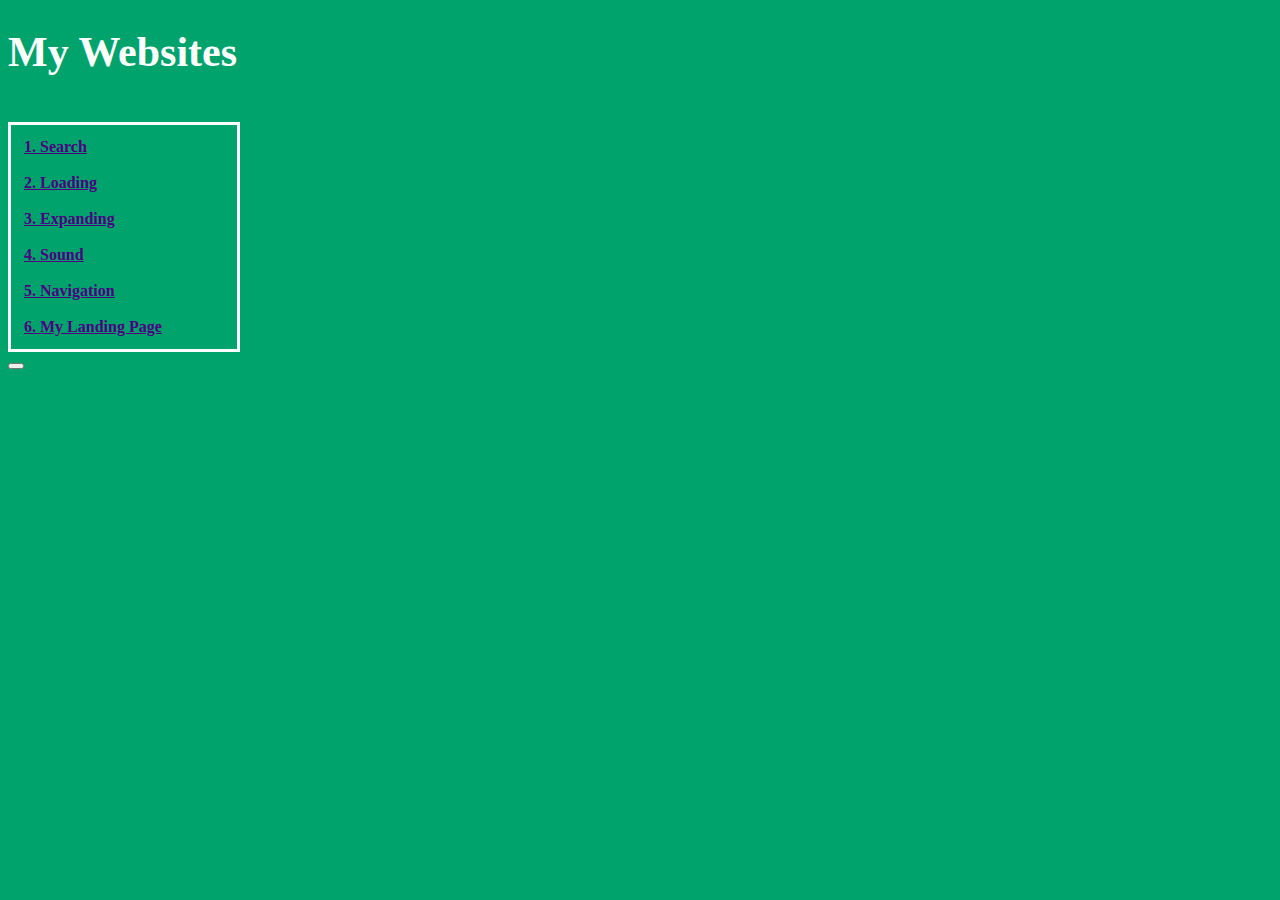
==== index.html @ 3d1531ec "Wed, Mar 13, 2024, 9:00 AM -07:00" ====
<!DOCTYPE html>
<html lang="en">

    <head>
        <title>Cardin's Website</title>
        <link rel="stylesheet" href="css/index.css">
    </head>

    <body>
        <h1>My Websites</h1>
        <br>
        <div class="border">
        <a href="search.html">1. Search</a>
        <br>
        <br>
        <a href="loading.html">2. Loading</a>
        <br>
        <br>
        <a href="expanding.html">3. Expanding</a>
        <br>
        <br>
        <a href="sound.html">4. Sound</a>
        <br>
        <br>
        <a href="navigation.html">5. Navigation</a>
        <br>
        <br>
        <a href="landing.html">6. My Landing Page</a>
    </div>

    <button></button>
    </body>

</html>
---- css/index.css ----
body {
    background-color: #00A36C;
}

.border {
    border: 3px solid white;
    max-width: 200px;
    padding: 13px;
}

a {
    color: indigo;
    font-weight: bold;
}

h1 {
    color: white;
    font-weight: bold;
    font-size: 42px;
}
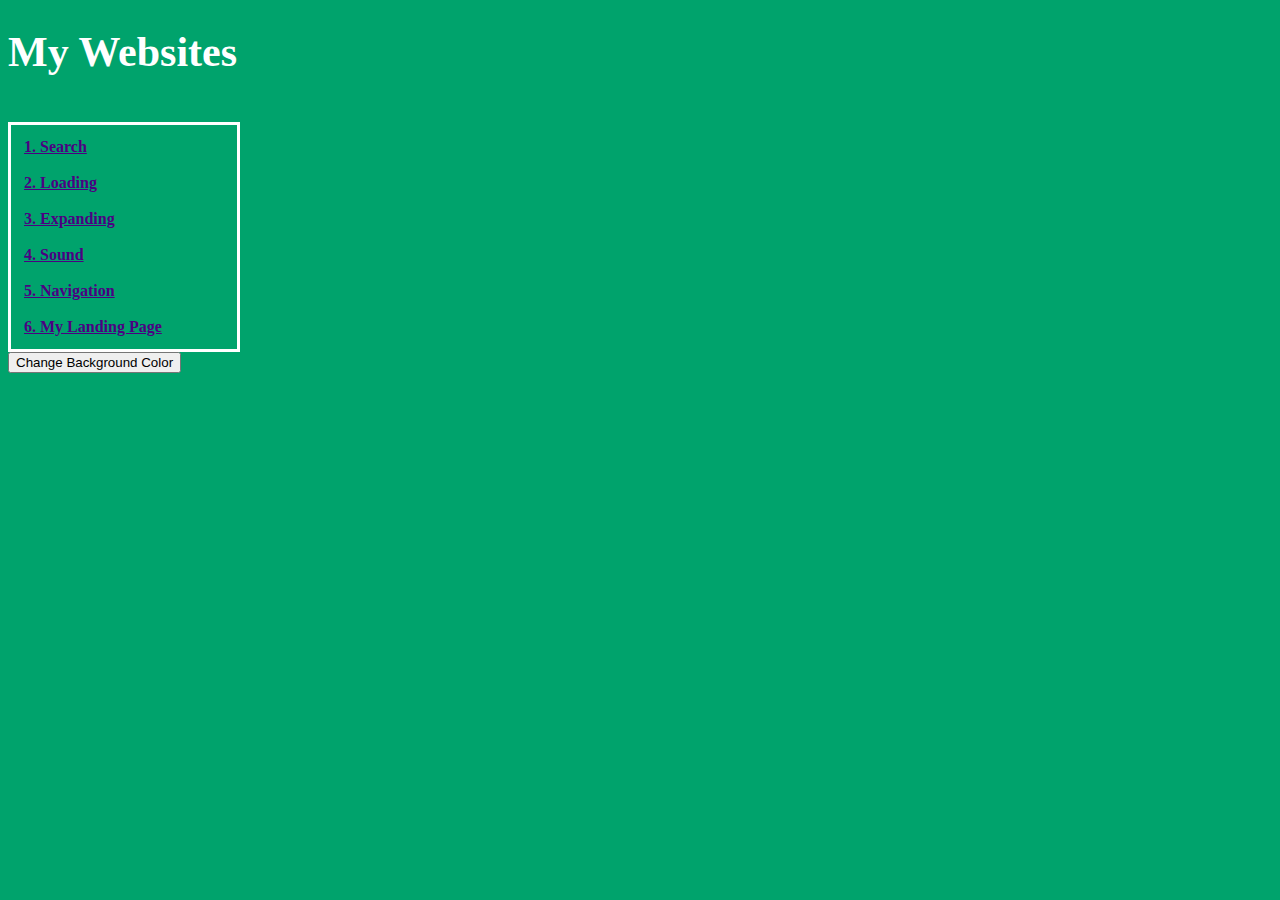
==== commit 1e4572ef: "Wed, Mar 13, 2024, 9:02 AM -07:00" ====
--- a/index.html
+++ b/index.html
@@ -28,7 +28,8 @@
         <a href="landing.html">6. My Landing Page</a>
     </div>
 
-    <button></button>
+    <button type="button">Change Background Color</button>
+
     </body>
 
 </html>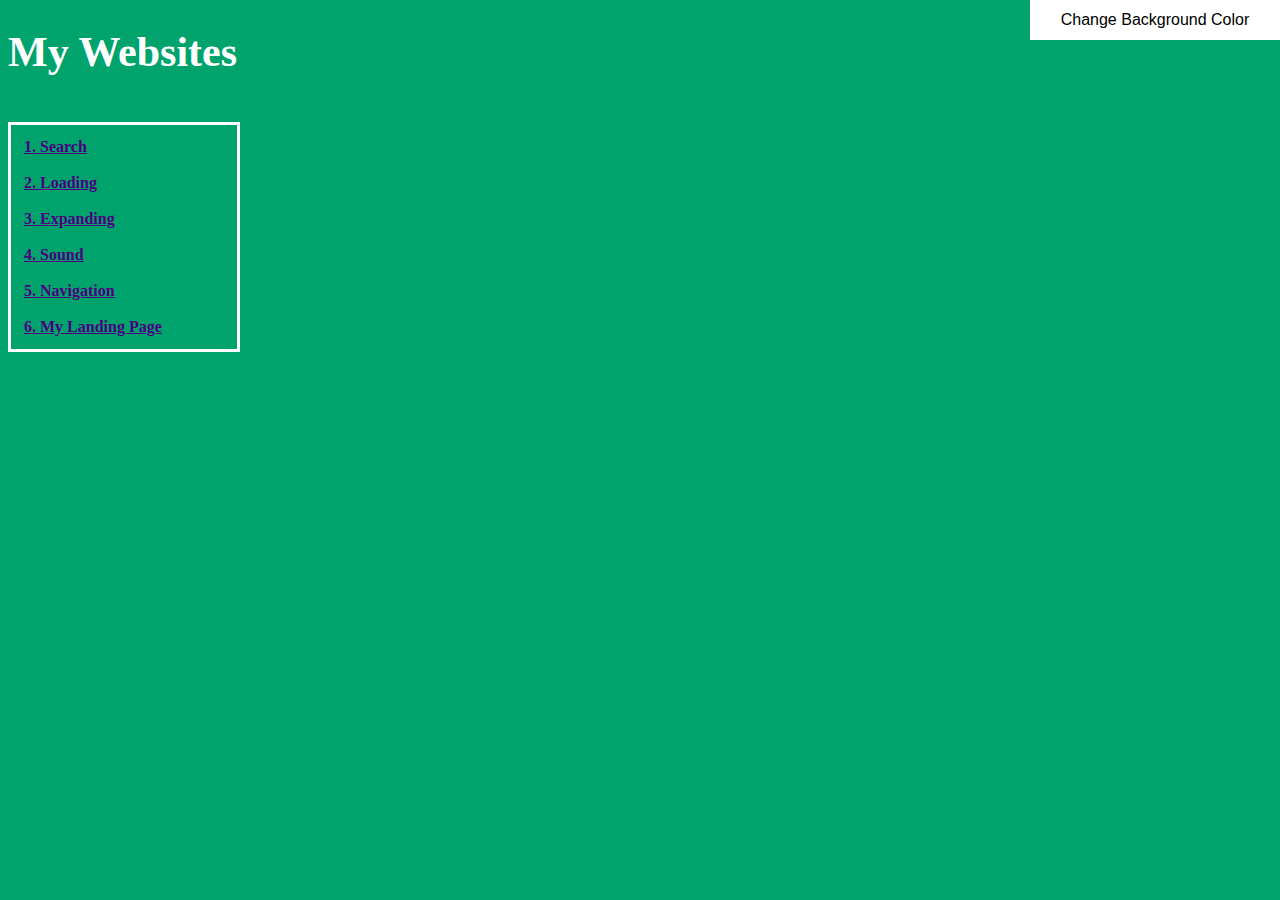
==== commit 2eead5ad: "Wed, Mar 13, 2024, 9:08 AM -07:00" ====
--- a/index.html
+++ b/index.html
@@ -28,7 +28,7 @@
         <a href="landing.html">6. My Landing Page</a>
     </div>
 
-    <button type="button">Change Background Color</button>
+    <button class="btn">Change Background Color</button>
 
     </body>
 
--- a/css/index.css
+++ b/css/index.css
@@ -17,4 +17,15 @@
     color: white;
     font-weight: bold;
     font-size: 42px;
+}
+
+.btn {
+    position: absolute;
+    top: 0px;
+    right: 0px;
+    font-size: 16px;
+    background-color: white;
+    border: 0;
+    height: 40px;
+    width: 250px;
 }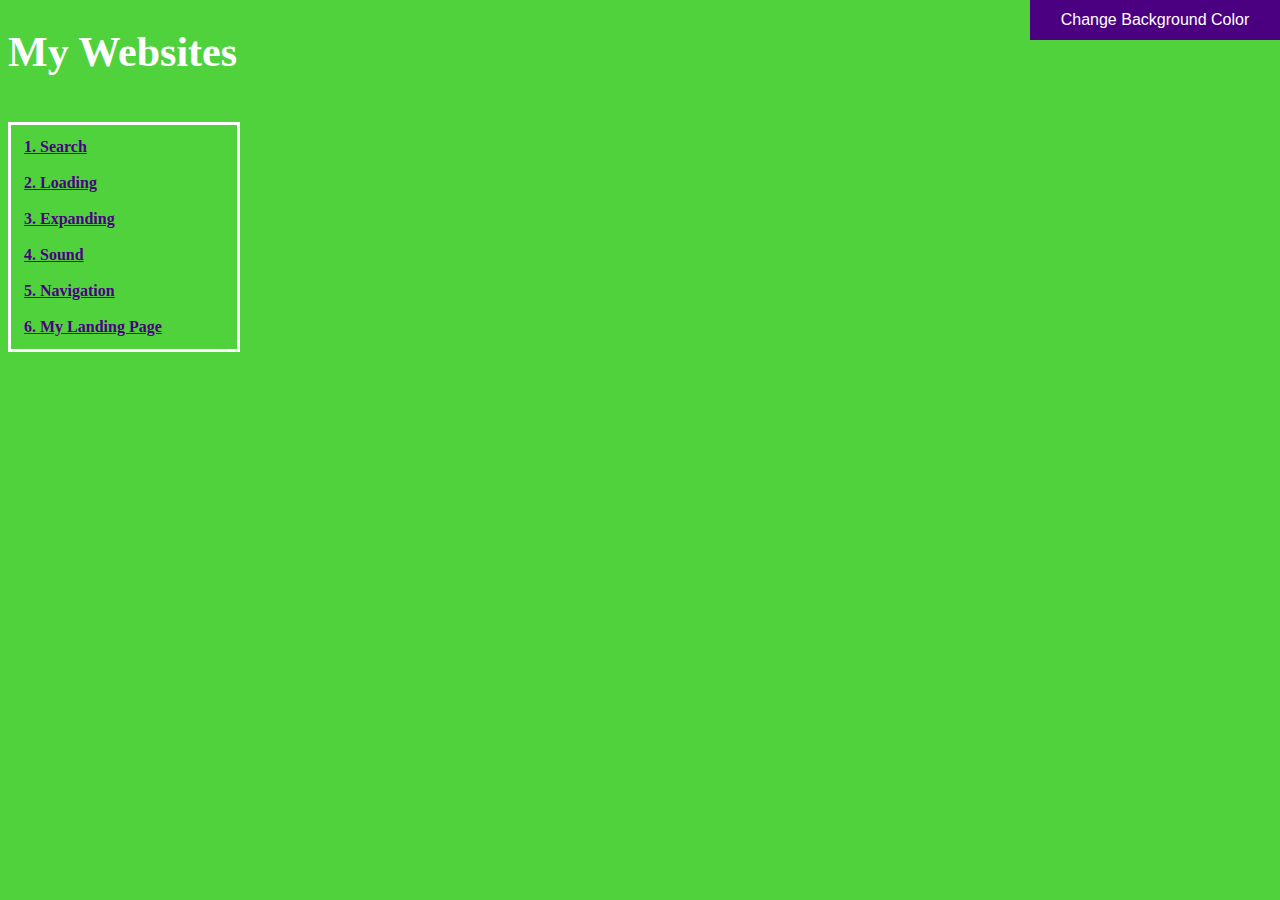
==== commit f3509d3a: "Wed, Mar 13, 2024, 9:18 AM -07:00" ====
--- a/index.html
+++ b/index.html
@@ -31,5 +31,5 @@
     <button class="btn">Change Background Color</button>
 
     </body>
-
+    <script src="js/index.js"></script>
 </html>--- a/css/index.css
+++ b/css/index.css
@@ -24,8 +24,10 @@
     top: 0px;
     right: 0px;
     font-size: 16px;
-    background-color: white;
+    color: white;
+    background-color: indigo;
     border: 0;
     height: 40px;
     width: 250px;
+    padding: 10px;
 }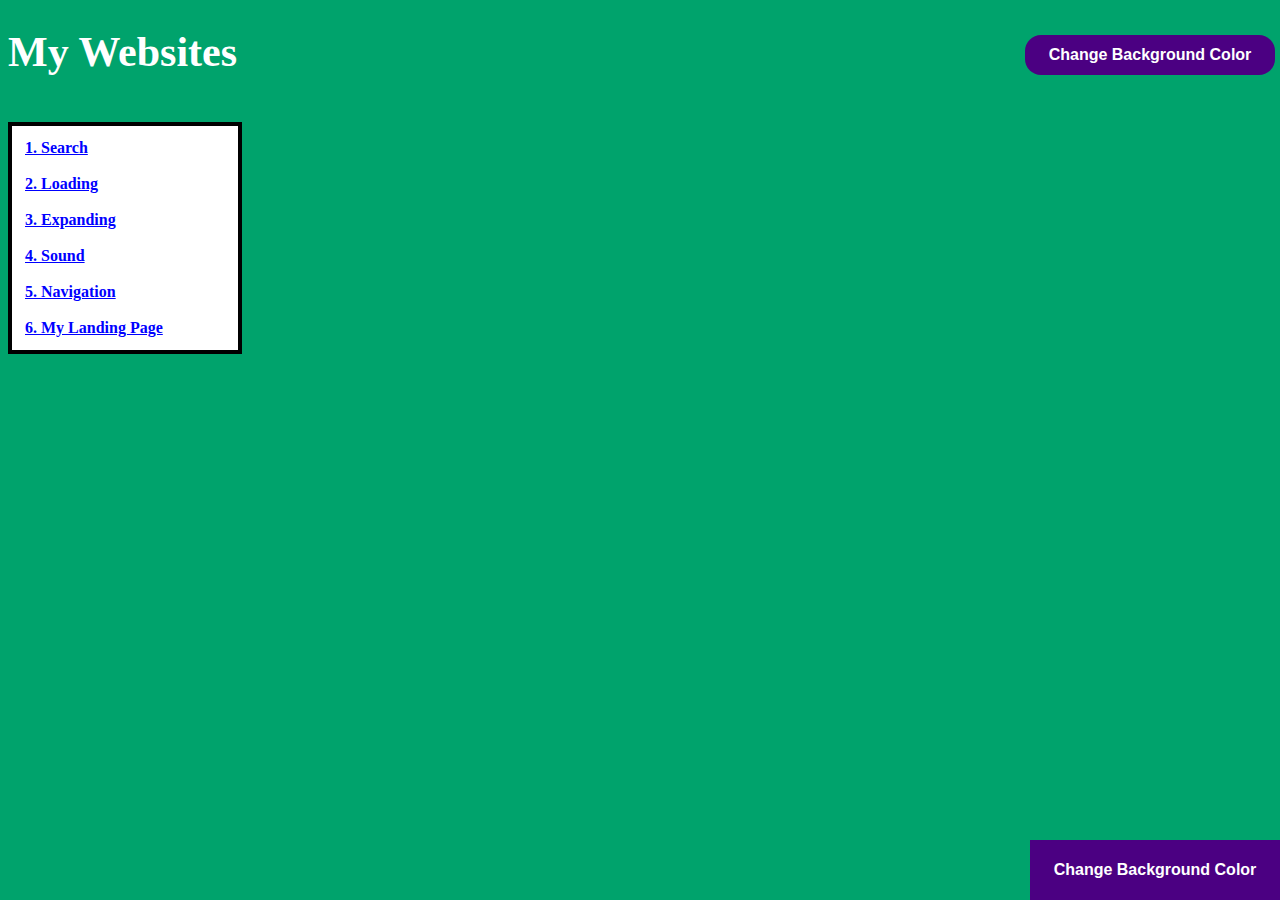
==== commit 8bab392c: "Wed, Mar 13, 2024, 9:39 AM -07:00" ====
--- a/index.html
+++ b/index.html
@@ -29,6 +29,7 @@
     </div>
 
     <button class="btn">Change Background Color</button>
+    <button class="btn1">Change Background Color</button>
 
     </body>
     <script src="js/index.js"></script>
--- a/css/index.css
+++ b/css/index.css
@@ -1,15 +1,17 @@
 body {
     background-color: #00A36C;
+    transition: background-color 1.5s;
 }
 
 .border {
-    border: 3px solid white;
+    border: 4px solid black;
     max-width: 200px;
     padding: 13px;
+    background-color: white;
 }
 
 a {
-    color: indigo;
+    color: blue;
     font-weight: bold;
 }
 
@@ -17,17 +19,37 @@
     color: white;
     font-weight: bold;
     font-size: 42px;
+    display: flex;
+    align-items: center;
 }
 
 .btn {
+    align-items: center;
     position: absolute;
-    top: 0px;
-    right: 0px;
+    top: 35px;
+    right: 5px;
     font-size: 16px;
     color: white;
     background-color: indigo;
     border: 0;
     height: 40px;
     width: 250px;
-    padding: 10px;
+    cursor: pointer;
+    border-radius: 16px;
+    font-weight: bold;
+}
+
+.btn1 {
+    align-items: center;
+    position: absolute;
+    bottom: 0px;
+    right: 0px;
+    font-size: 16px;
+    color: white;
+    background-color: indigo;
+    border: 0;
+    height: 60px;
+    width: 250px;
+    cursor: pointer;
+    font-weight: bold;
 }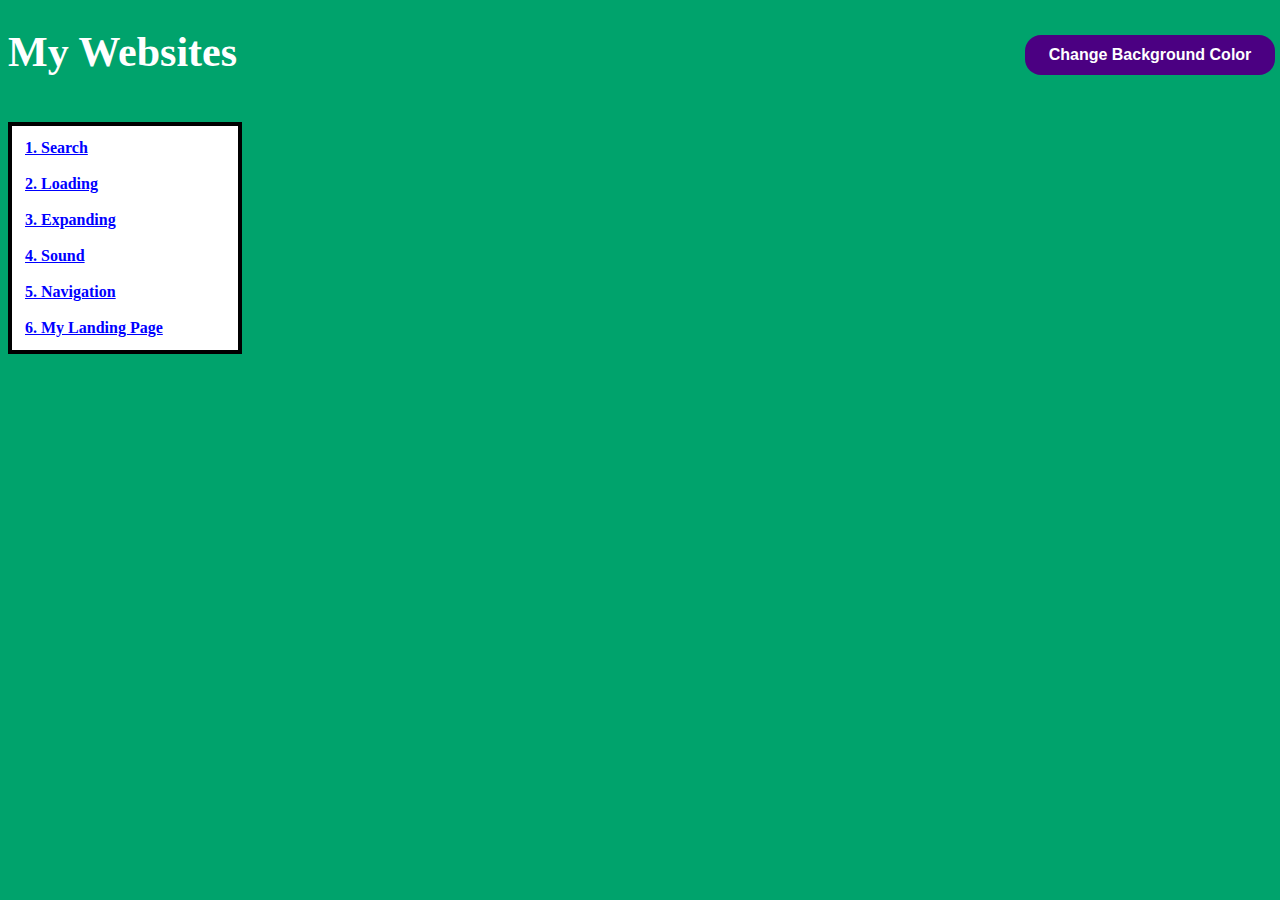
==== commit eb05dd5b: "Wed, Mar 13, 2024, 9:55 AM -07:00" ====
--- a/index.html
+++ b/index.html
@@ -29,7 +29,6 @@
     </div>
 
     <button class="btn">Change Background Color</button>
-    <button class="btn1">Change Background Color</button>
 
     </body>
     <script src="js/index.js"></script>
--- a/css/index.css
+++ b/css/index.css
@@ -46,10 +46,10 @@
     right: 0px;
     font-size: 16px;
     color: white;
-    background-color: indigo;
     border: 0;
     height: 60px;
     width: 250px;
     cursor: pointer;
     font-weight: bold;
+    opacity: 0;
 }